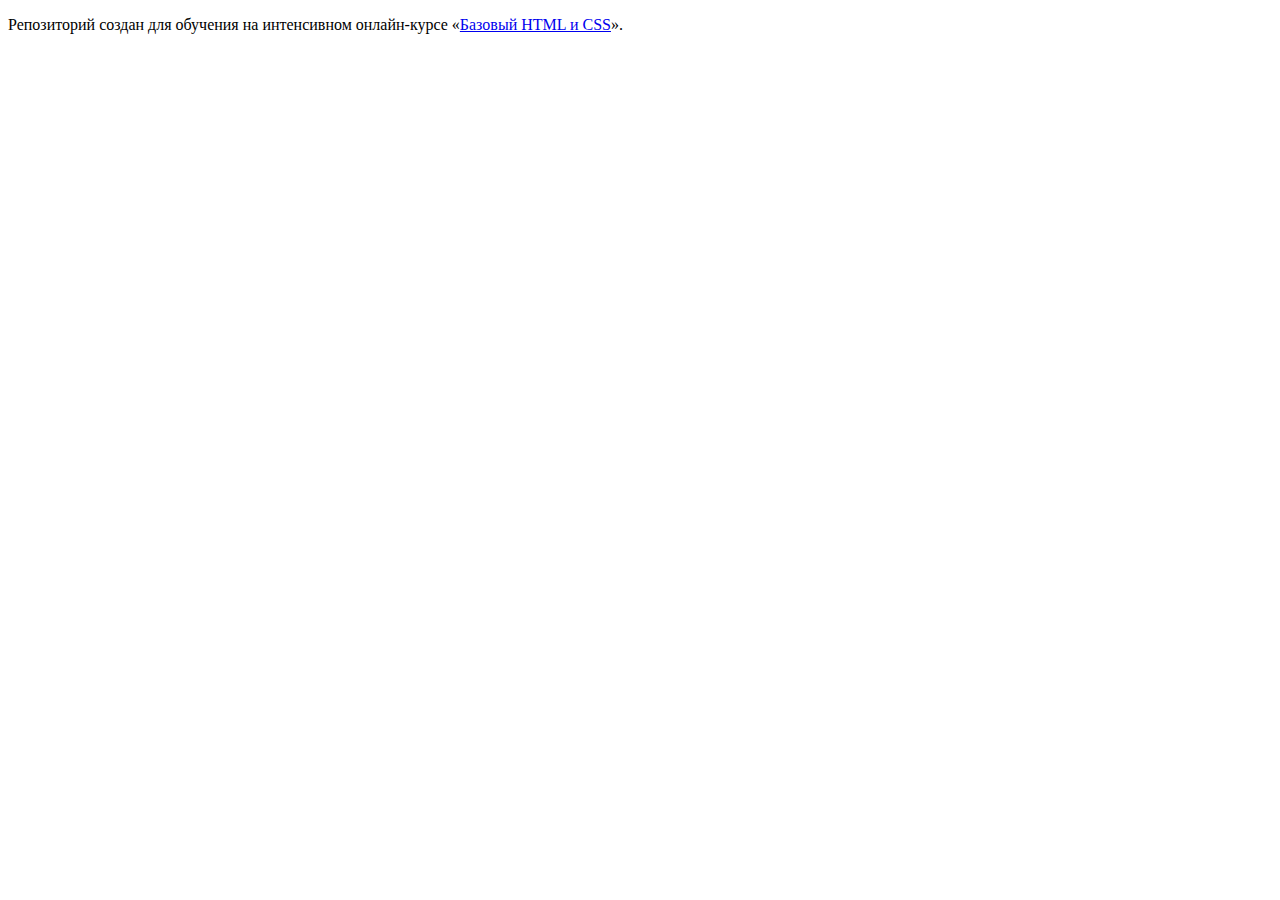
==== index.html @ 7918bbb4 ":hatching_chick:" ====
<!DOCTYPE html>
<html lang="ru">
  <head>
    <meta charset="utf-8">
    <title>HTML Academy: Барбершоп</title>
  </head>
  <body>

    <p>Репозиторий создан для обучения на интенсивном онлайн‑курсе «<a href="https://htmlacademy.ru/intensive/htmlcss">Базовый HTML и CSS</a>».</p>

  </body>
</html>
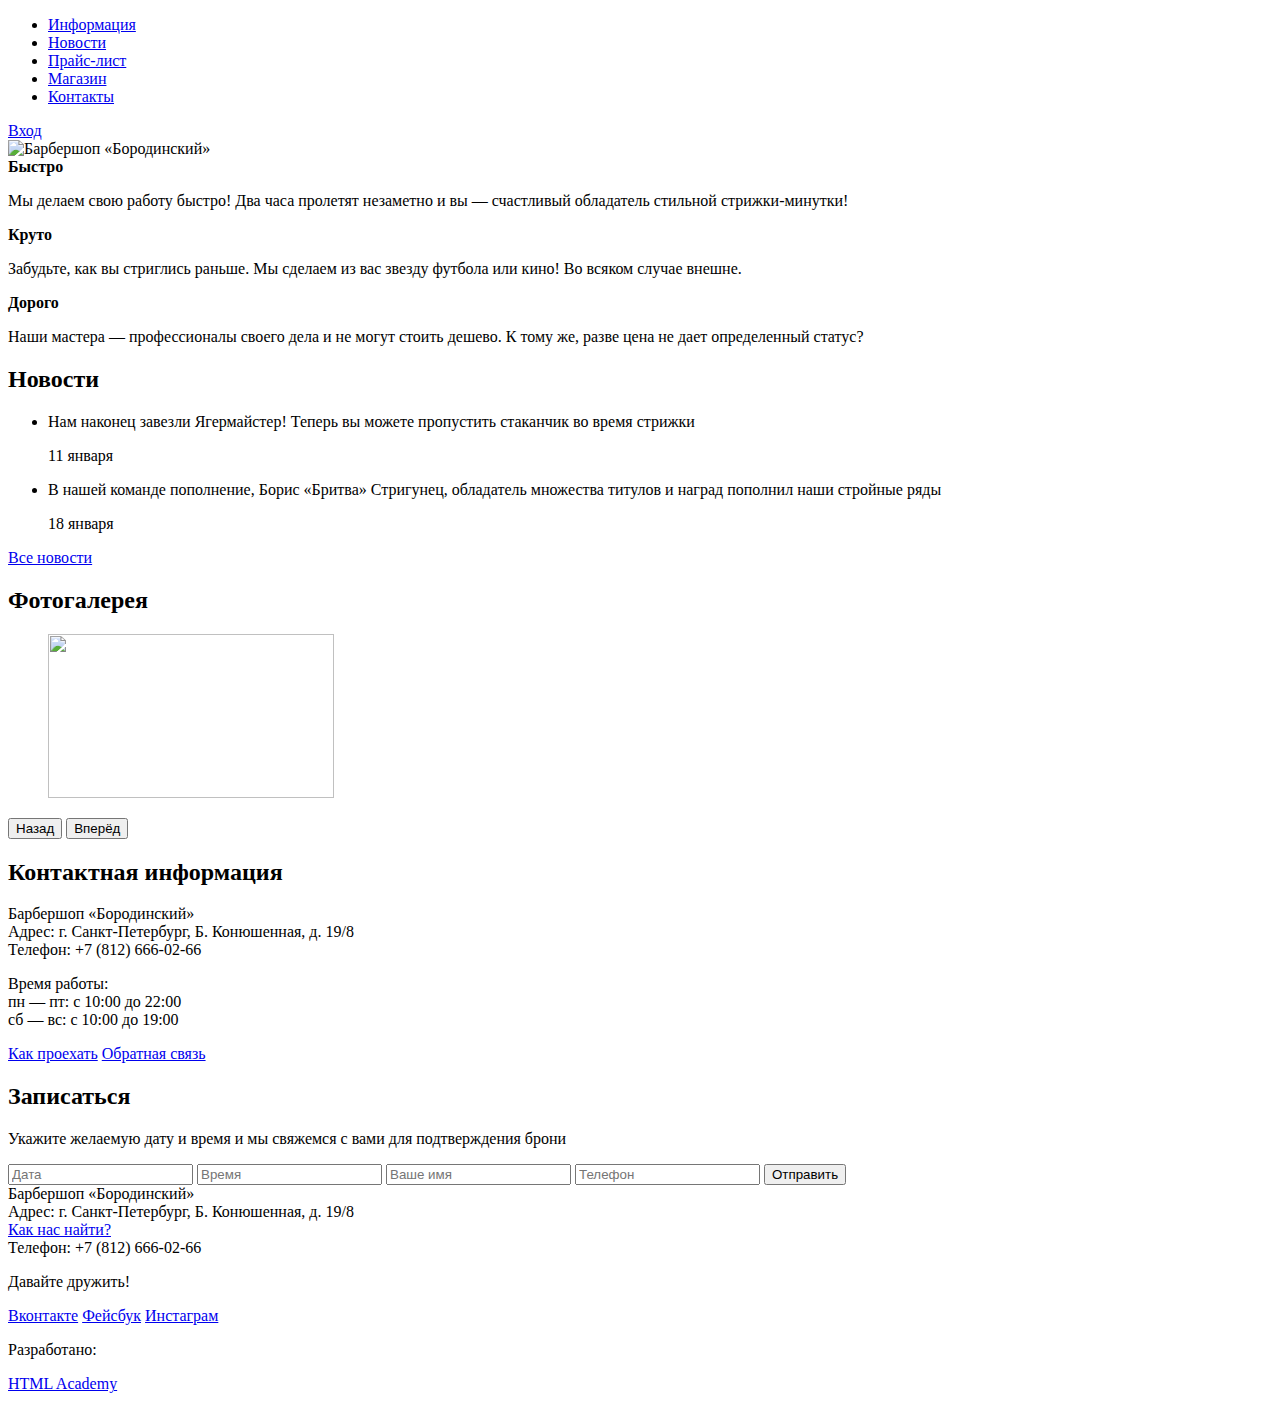
==== commit b2805798: "Добавлена разметка страниц index.html, catalog.html, catalog-item.html" ====
--- a/index.html
+++ b/index.html
@@ -2,11 +2,127 @@
 <html lang="ru">
   <head>
     <meta charset="utf-8">
-    <title>HTML Academy: Барбершоп</title>
+    <title>Барбершоп «Бородинский»</title>
   </head>
   <body>
-
-    <p>Репозиторий создан для обучения на интенсивном онлайн‑курсе «<a href="https://htmlacademy.ru/intensive/htmlcss">Базовый HTML и CSS</a>».</p>
-
+    <header class="main-header">
+      <div class="container">
+        <nav class="main-navigation">
+          <ul>
+            <li>
+              <a href="#">Информация</a>
+            </li>
+            <li>
+              <a href="#">Новости</a>
+            </li>
+            <li>
+              <a href="#">Прайс-лист</a>
+            </li>
+            <li>
+              <a href="#">Магазин</a>
+            </li>
+            <li>
+              <a href="#">Контакты</a>
+            </li>
+          </ul>
+        </nav>
+        <div class="user-block">
+          <a class="login" href="#">Вход</a>
+        </div>
+      </div>
+    </header>
+    <main class="container">
+      <div class="index-logo">
+        <img src="img/index-logo.png" width="368" height="204" alt="Барбершоп «Бородинский»">
+      </div>
+      <section class="features">
+        <div class="features-item">
+          <b class="features-name">Быстро</b>
+          <p>Мы делаем свою работу быстро! Два часа пролетят незаметно и вы — счастливый обладатель стильной стрижки-минутки!</p>
+        </div>
+        <div class="features-item">
+          <b class="features-name">Круто</b>
+          <p>Забудьте, как вы стриглись раньше. Мы сделаем из вас звезду футбола или кино! Во всяком случае внешне.</p>
+        </div>
+        <div class="features-item">
+          <b class="features-name">Дорого</b>
+          <p>Наши мастера — профессионалы своего дела и не могут стоить дешево. К тому же, разве цена не дает определенный статус?</p>
+        </div>
+      </section>
+      <div class="index-content">
+        <div class="index-content-left">
+          <h2 class="index-content-title">Новости</h2>
+          <ul class="news-preview">
+            <li>
+              <p>Нам наконец завезли Ягермайстер! Теперь вы можете пропустить стаканчик во время стрижки</p>
+              <time datetime="2016-01-11">11 января</time>
+            </li>
+            <li>
+              <p>В нашей команде пополнение, Борис «Бритва» Стригунец, обладатель множества титулов и наград пополнил наши стройные ряды</p>
+              <time datetime="2016-01-18">18 января</time>
+            </li>
+          </ul>
+          <a class="btn" href="#">Все новости</a>
+        </div>
+        <div class="index-content-right">
+          <h2 class="index-content-title">Фотогалерея</h2>
+          <div class="gallery">
+            <figure class="gallery-content">
+              <img src="img/photo-1.jpg" width="286" height="164" alt="">
+            </figure>
+            <button class="btn gallery-prev">Назад</button>
+            <button class="btn gallery-next">Вперёд</button>
+          </div>
+        </div>
+      </div>
+      <div class="index-content">
+        <div class="index-content-left">
+          <h2 class="index-content-title">Контактная информация</h2>
+          <p>
+            Барбершоп «Бородинский»<br>
+            Адрес: г. Санкт-Петербург, Б. Конюшенная, д. 19/8<br>
+            Телефон: +7 (812) 666-02-66
+          </p>
+          <p>
+            Время работы:<br>
+            пн — пт: с 10:00 до 22:00<br>
+            сб — вс: с 10:00 до 19:00
+          </p>
+          <a class="btn" href="#">Как проехать</a>
+          <a class="btn" href="#">Обратная связь</a>
+        </div>
+        <div class="index-content-right">
+          <h2 class="index-content-title">Записаться</h2>
+          <p>Укажите желаемую дату и время и мы свяжемся с вами для подтверждения брони</p>
+          <form class="appointment-form" action="https://echo.htmlacademy.ru" method="post">
+            <input type="text" name="date" value="" placeholder="Дата">
+            <input type="text" name="time" value="" placeholder="Время">
+            <input type="text" name="name" value="" placeholder="Ваше имя">
+            <input type="tel" name="phone" value="" placeholder="Телефон">
+            <button class="btn" type="submit">Отправить</button>
+          </form>
+        </div>
+      </div>
+    </main>
+    <footer class="main-footer">
+      <div class="container">
+        <section class="footer-contacts">
+          Барбершоп «Бородинский»<br>
+          Адрес: г. Санкт-Петербург, Б. Конюшенная, д. 19/8<br>
+          <a href="#">Как нас найти?</a><br>
+          Телефон: +7 (812) 666-02-66
+        </section>
+        <section class="footer-social">
+          <p>Давайте дружить!</p>
+          <a class="social-btn social-btn-vk" href="#">Вконтакте</a>
+          <a class="social-btn social-btn-fb" href="#">Фейсбук</a>
+          <a class="social-btn social-btn-inst" href="#">Инстаграм</a>
+        </section>
+        <section class="footer-copyright">
+          <p>Разработано:</p>
+          <a class="btn" href="https://htmlacademy.ru">HTML Academy</a>
+        </section>
+      </div>
+    </footer>
   </body>
 </html>
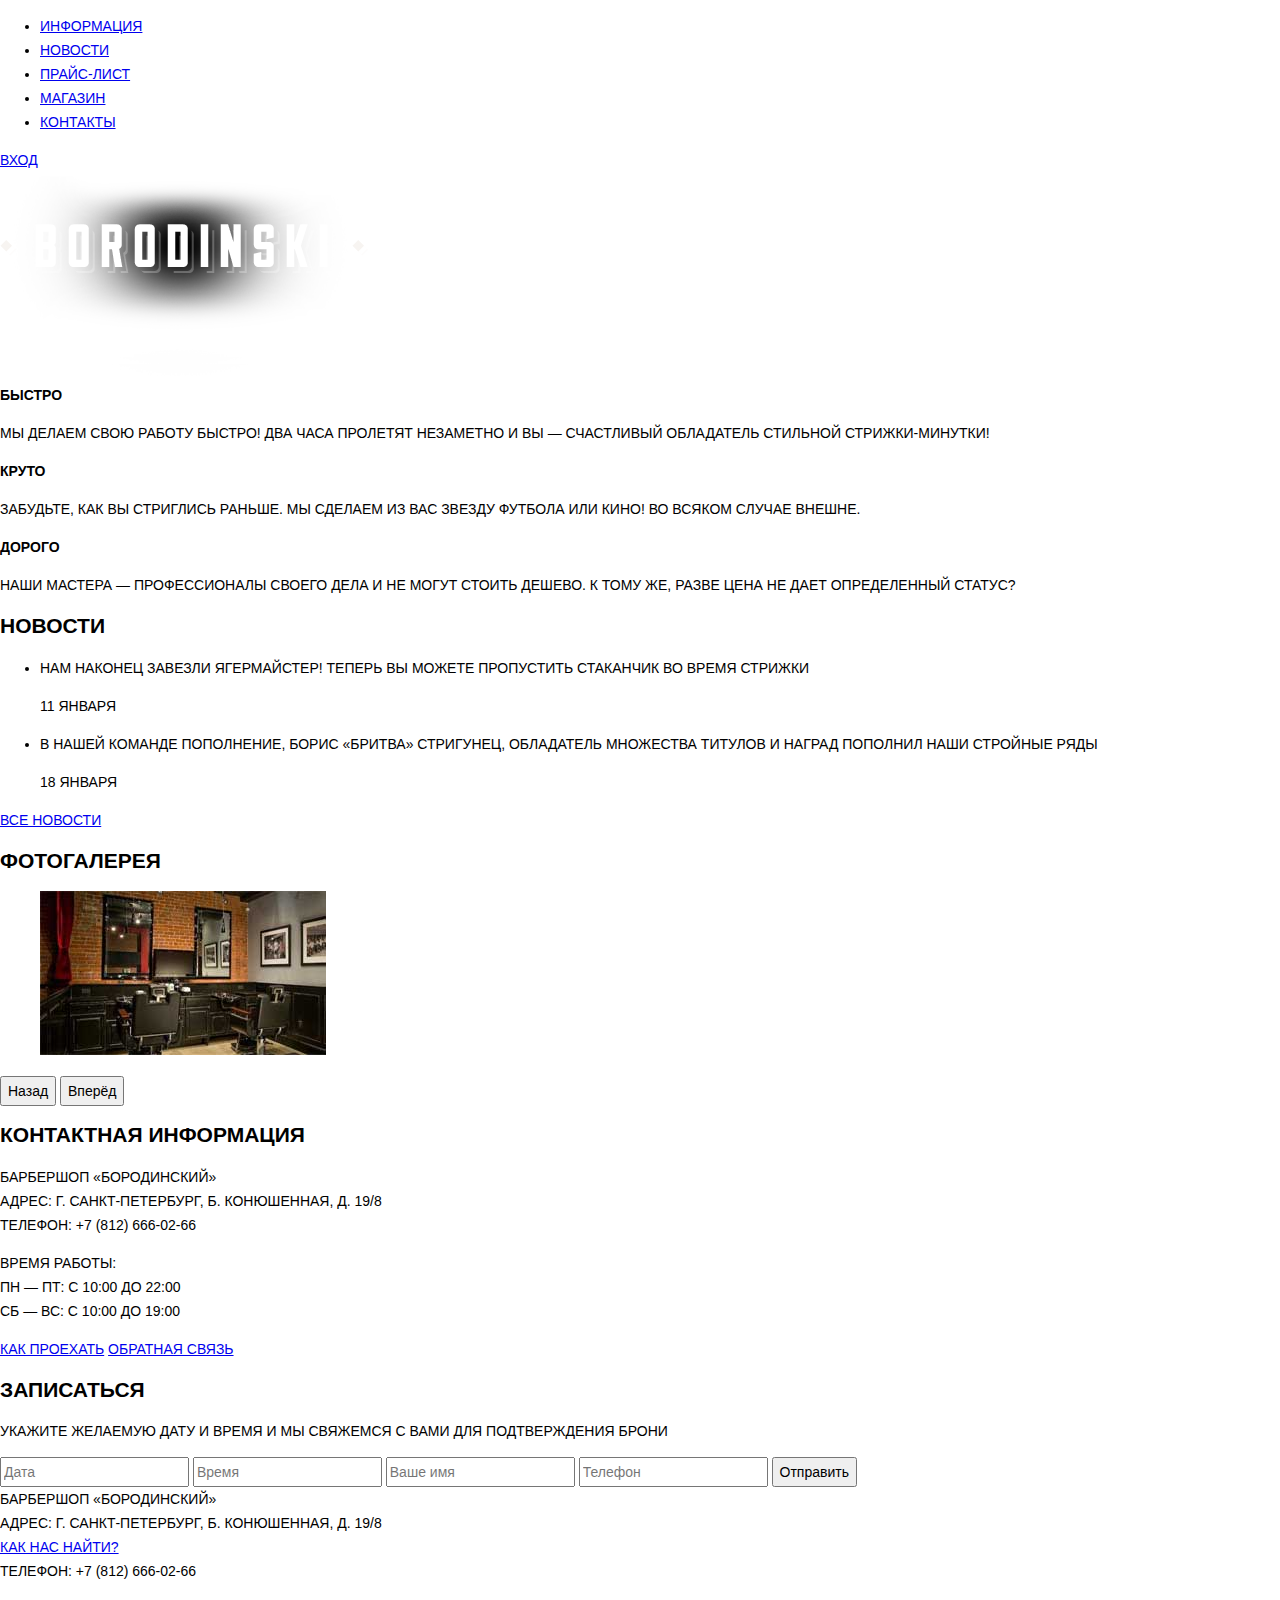
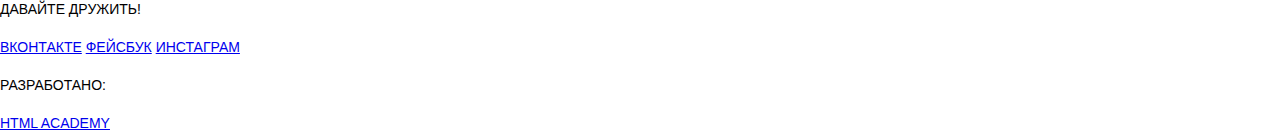
==== commit 613a4d66: "Добавлены normalize.css, style.css. В style.css заданы основные характеристики <body>. Добавлены изо" ====
--- a/index.html
+++ b/index.html
@@ -1,128 +1,130 @@
-<!DOCTYPE html>
-<html lang="ru">
-  <head>
-    <meta charset="utf-8">
-    <title>Барбершоп «Бородинский»</title>
-  </head>
-  <body>
-    <header class="main-header">
-      <div class="container">
-        <nav class="main-navigation">
-          <ul>
-            <li>
-              <a href="#">Информация</a>
-            </li>
-            <li>
-              <a href="#">Новости</a>
-            </li>
-            <li>
-              <a href="#">Прайс-лист</a>
-            </li>
-            <li>
-              <a href="#">Магазин</a>
-            </li>
-            <li>
-              <a href="#">Контакты</a>
-            </li>
-          </ul>
-        </nav>
-        <div class="user-block">
-          <a class="login" href="#">Вход</a>
-        </div>
-      </div>
-    </header>
-    <main class="container">
-      <div class="index-logo">
-        <img src="img/index-logo.png" width="368" height="204" alt="Барбершоп «Бородинский»">
-      </div>
-      <section class="features">
-        <div class="features-item">
-          <b class="features-name">Быстро</b>
-          <p>Мы делаем свою работу быстро! Два часа пролетят незаметно и вы — счастливый обладатель стильной стрижки-минутки!</p>
-        </div>
-        <div class="features-item">
-          <b class="features-name">Круто</b>
-          <p>Забудьте, как вы стриглись раньше. Мы сделаем из вас звезду футбола или кино! Во всяком случае внешне.</p>
-        </div>
-        <div class="features-item">
-          <b class="features-name">Дорого</b>
-          <p>Наши мастера — профессионалы своего дела и не могут стоить дешево. К тому же, разве цена не дает определенный статус?</p>
-        </div>
-      </section>
-      <div class="index-content">
-        <div class="index-content-left">
-          <h2 class="index-content-title">Новости</h2>
-          <ul class="news-preview">
-            <li>
-              <p>Нам наконец завезли Ягермайстер! Теперь вы можете пропустить стаканчик во время стрижки</p>
-              <time datetime="2016-01-11">11 января</time>
-            </li>
-            <li>
-              <p>В нашей команде пополнение, Борис «Бритва» Стригунец, обладатель множества титулов и наград пополнил наши стройные ряды</p>
-              <time datetime="2016-01-18">18 января</time>
-            </li>
-          </ul>
-          <a class="btn" href="#">Все новости</a>
-        </div>
-        <div class="index-content-right">
-          <h2 class="index-content-title">Фотогалерея</h2>
-          <div class="gallery">
-            <figure class="gallery-content">
-              <img src="img/photo-1.jpg" width="286" height="164" alt="">
-            </figure>
-            <button class="btn gallery-prev">Назад</button>
-            <button class="btn gallery-next">Вперёд</button>
-          </div>
-        </div>
-      </div>
-      <div class="index-content">
-        <div class="index-content-left">
-          <h2 class="index-content-title">Контактная информация</h2>
-          <p>
-            Барбершоп «Бородинский»<br>
-            Адрес: г. Санкт-Петербург, Б. Конюшенная, д. 19/8<br>
-            Телефон: +7 (812) 666-02-66
-          </p>
-          <p>
-            Время работы:<br>
-            пн — пт: с 10:00 до 22:00<br>
-            сб — вс: с 10:00 до 19:00
-          </p>
-          <a class="btn" href="#">Как проехать</a>
-          <a class="btn" href="#">Обратная связь</a>
-        </div>
-        <div class="index-content-right">
-          <h2 class="index-content-title">Записаться</h2>
-          <p>Укажите желаемую дату и время и мы свяжемся с вами для подтверждения брони</p>
-          <form class="appointment-form" action="https://echo.htmlacademy.ru" method="post">
-            <input type="text" name="date" value="" placeholder="Дата">
-            <input type="text" name="time" value="" placeholder="Время">
-            <input type="text" name="name" value="" placeholder="Ваше имя">
-            <input type="tel" name="phone" value="" placeholder="Телефон">
-            <button class="btn" type="submit">Отправить</button>
-          </form>
-        </div>
-      </div>
-    </main>
-    <footer class="main-footer">
-      <div class="container">
-        <section class="footer-contacts">
-          Барбершоп «Бородинский»<br>
-          Адрес: г. Санкт-Петербург, Б. Конюшенная, д. 19/8<br>
-          <a href="#">Как нас найти?</a><br>
-          Телефон: +7 (812) 666-02-66
-        </section>
-        <section class="footer-social">
-          <p>Давайте дружить!</p>
-          <a class="social-btn social-btn-vk" href="#">Вконтакте</a>
-          <a class="social-btn social-btn-fb" href="#">Фейсбук</a>
-          <a class="social-btn social-btn-inst" href="#">Инстаграм</a>
-        </section>
-        <section class="footer-copyright">
-          <p>Разработано:</p>
-          <a class="btn" href="https://htmlacademy.ru">HTML Academy</a>
-        </section>
-      </div>
-    </footer>
-  </body>
-</html>
+<!DOCTYPE html>
+<html lang="ru">
+  <head>
+    <meta charset="utf-8">
+    <link rel="stylesheet" type="text/css" href="css/normalize.css">
+    <link rel="stylesheet" type="text/css" href="css/style.css">
+    <title>Барбершоп «Бородинский»</title>
+  </head>
+  <body>
+    <header class="main-header">
+      <div class="container">
+        <nav class="main-navigation">
+          <ul>
+            <li>
+              <a href="#">Информация</a>
+            </li>
+            <li>
+              <a href="#">Новости</a>
+            </li>
+            <li>
+              <a href="#">Прайс-лист</a>
+            </li>
+            <li>
+              <a href="catalog.html">Магазин</a>
+            </li>
+            <li>
+              <a href="#">Контакты</a>
+            </li>
+          </ul>
+        </nav>
+        <div class="user-block">
+          <a class="login" href="#">Вход</a>
+        </div>
+      </div>
+    </header>
+    <main class="container">
+      <div class="index-logo">
+        <img src="img/index-logo.png" width="368" height="204" alt="Барбершоп «Бородинский»">
+      </div>
+      <section class="features">
+        <div class="features-item">
+          <b class="features-name">Быстро</b>
+          <p>Мы делаем свою работу быстро! Два часа пролетят незаметно и вы — счастливый обладатель стильной стрижки-минутки!</p>
+        </div>
+        <div class="features-item">
+          <b class="features-name">Круто</b>
+          <p>Забудьте, как вы стриглись раньше. Мы сделаем из вас звезду футбола или кино! Во всяком случае внешне.</p>
+        </div>
+        <div class="features-item">
+          <b class="features-name">Дорого</b>
+          <p>Наши мастера — профессионалы своего дела и не могут стоить дешево. К тому же, разве цена не дает определенный статус?</p>
+        </div>
+      </section>
+      <div class="index-content">
+        <div class="index-content-left">
+          <h2 class="index-content-title">Новости</h2>
+          <ul class="news-preview">
+            <li>
+              <p>Нам наконец завезли Ягермайстер! Теперь вы можете пропустить стаканчик во время стрижки</p>
+              <time datetime="2016-01-11">11 января</time>
+            </li>
+            <li>
+              <p>В нашей команде пополнение, Борис «Бритва» Стригунец, обладатель множества титулов и наград пополнил наши стройные ряды</p>
+              <time datetime="2016-01-18">18 января</time>
+            </li>
+          </ul>
+          <a class="btn" href="#">Все новости</a>
+        </div>
+        <div class="index-content-right">
+          <h2 class="index-content-title">Фотогалерея</h2>
+          <div class="gallery">
+            <figure class="gallery-content">
+              <img src="img/photo-1.jpg" width="286" height="164" alt="">
+            </figure>
+            <button class="btn gallery-prev">Назад</button>
+            <button class="btn gallery-next">Вперёд</button>
+          </div>
+        </div>
+      </div>
+      <div class="index-content">
+        <div class="index-content-left">
+          <h2 class="index-content-title">Контактная информация</h2>
+          <p>
+            Барбершоп «Бородинский»<br>
+            Адрес: г. Санкт-Петербург, Б. Конюшенная, д. 19/8<br>
+            Телефон: +7 (812) 666-02-66
+          </p>
+          <p>
+            Время работы:<br>
+            пн — пт: с 10:00 до 22:00<br>
+            сб — вс: с 10:00 до 19:00
+          </p>
+          <a class="btn" href="#">Как проехать</a>
+          <a class="btn" href="#">Обратная связь</a>
+        </div>
+        <div class="index-content-right">
+          <h2 class="index-content-title">Записаться</h2>
+          <p>Укажите желаемую дату и время и мы свяжемся с вами для подтверждения брони</p>
+          <form class="appointment-form" action="https://echo.htmlacademy.ru" method="post">
+            <input type="text" name="date" value="" placeholder="Дата">
+            <input type="text" name="time" value="" placeholder="Время">
+            <input type="text" name="name" value="" placeholder="Ваше имя">
+            <input type="tel" name="phone" value="" placeholder="Телефон">
+            <button class="btn" type="submit">Отправить</button>
+          </form>
+        </div>
+      </div>
+    </main>
+    <footer class="main-footer">
+      <div class="container">
+        <section class="footer-contacts">
+          Барбершоп «Бородинский»<br>
+          Адрес: г. Санкт-Петербург, Б. Конюшенная, д. 19/8<br>
+          <a href="#">Как нас найти?</a><br>
+          Телефон: +7 (812) 666-02-66
+        </section>
+        <section class="footer-social">
+          <p>Давайте дружить!</p>
+          <a class="social-btn social-btn-vk" href="#">Вконтакте</a>
+          <a class="social-btn social-btn-fb" href="#">Фейсбук</a>
+          <a class="social-btn social-btn-inst" href="#">Инстаграм</a>
+        </section>
+        <section class="footer-copyright">
+          <p>Разработано:</p>
+          <a class="btn" href="https://htmlacademy.ru">HTML Academy</a>
+        </section>
+      </div>
+    </footer>
+  </body>
+</html>
--- a/css/style.css
+++ b/css/style.css
@@ -0,0 +1,25 @@
+/*оформление
+selector {
+  Позиционирование
+  Блочная модель
+  Типографика
+  Оформление
+  Анимация
+  Разное
+}
+*/
+
+body {
+  /*Блочная модель*/
+  margin: 0;
+  padding: 0;
+  /* Типографика */
+  font-size: 14px;
+  line-height: 24px;
+  font-family: "PT Sans Narrow", "Arial", sans-serif;
+  font-weight: normal;
+  text-transform: uppercase;
+  /* Оформление */
+  color: #000000;
+
+}
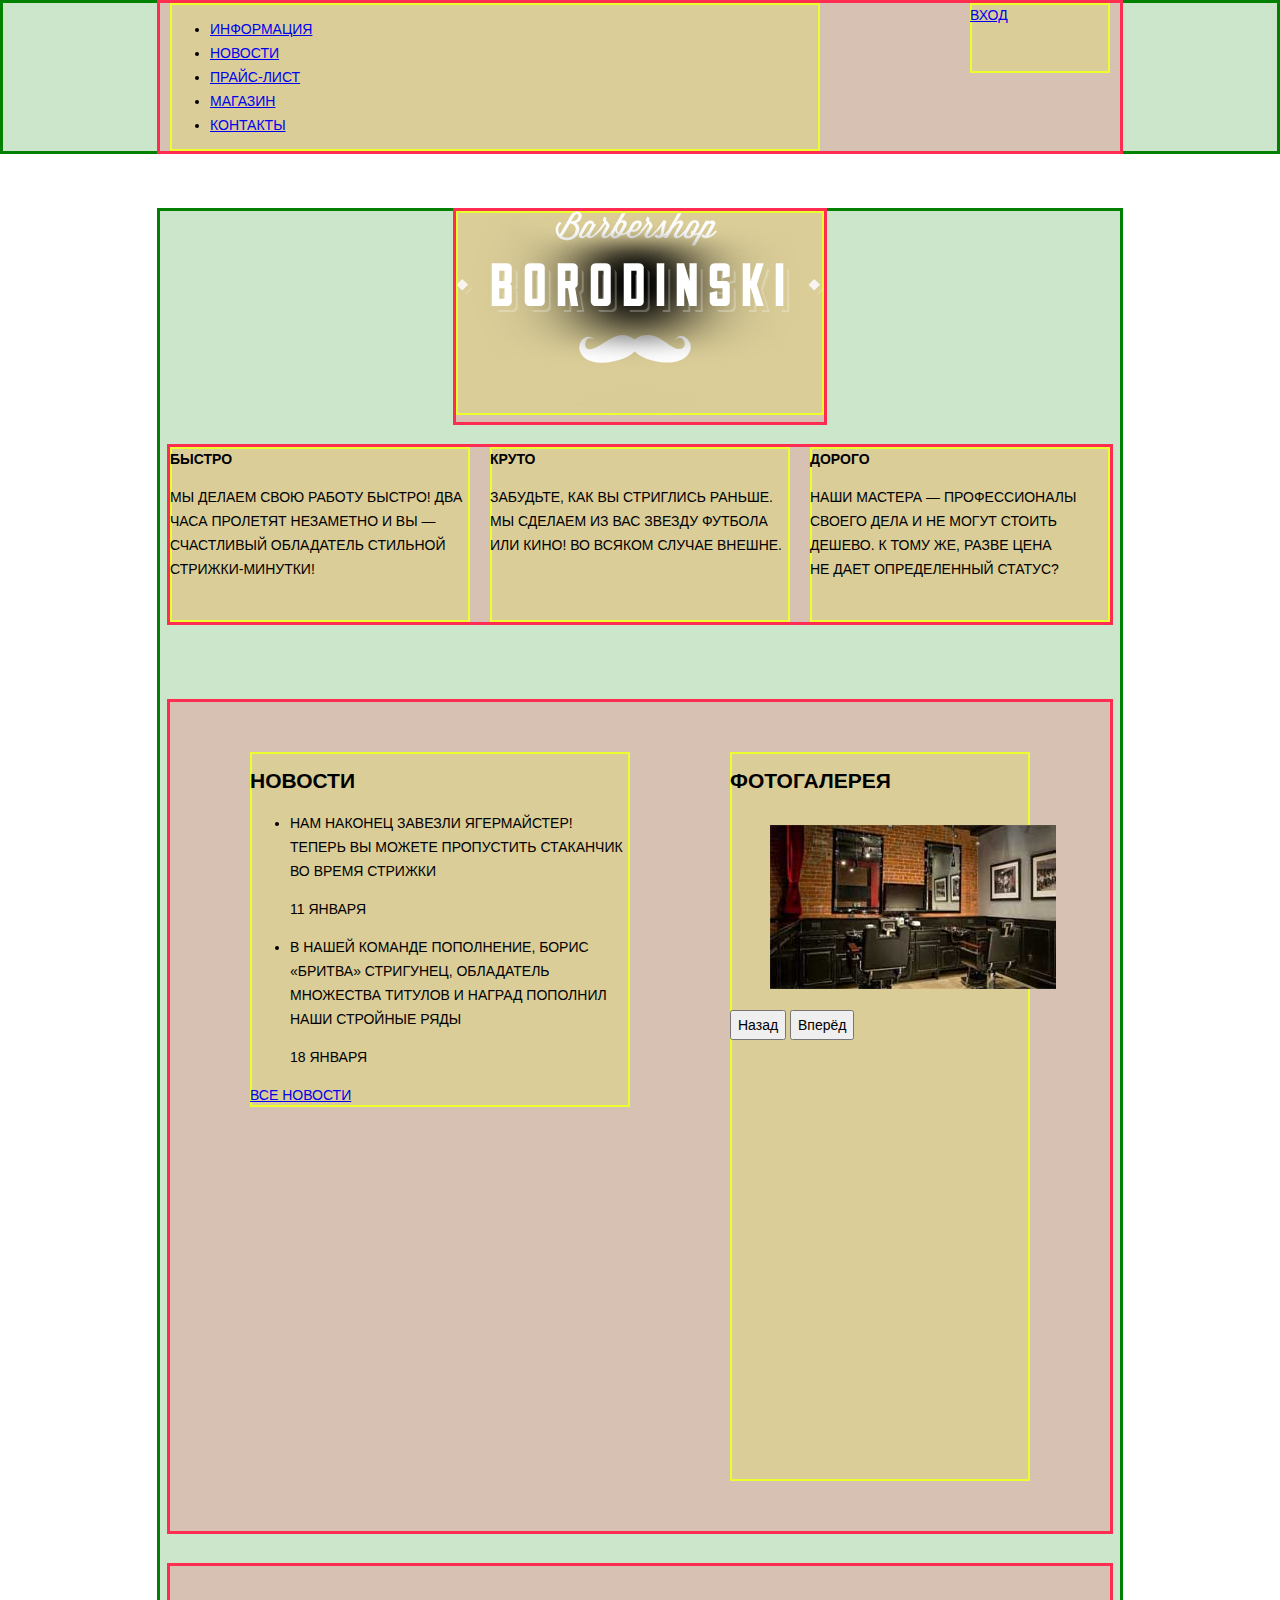
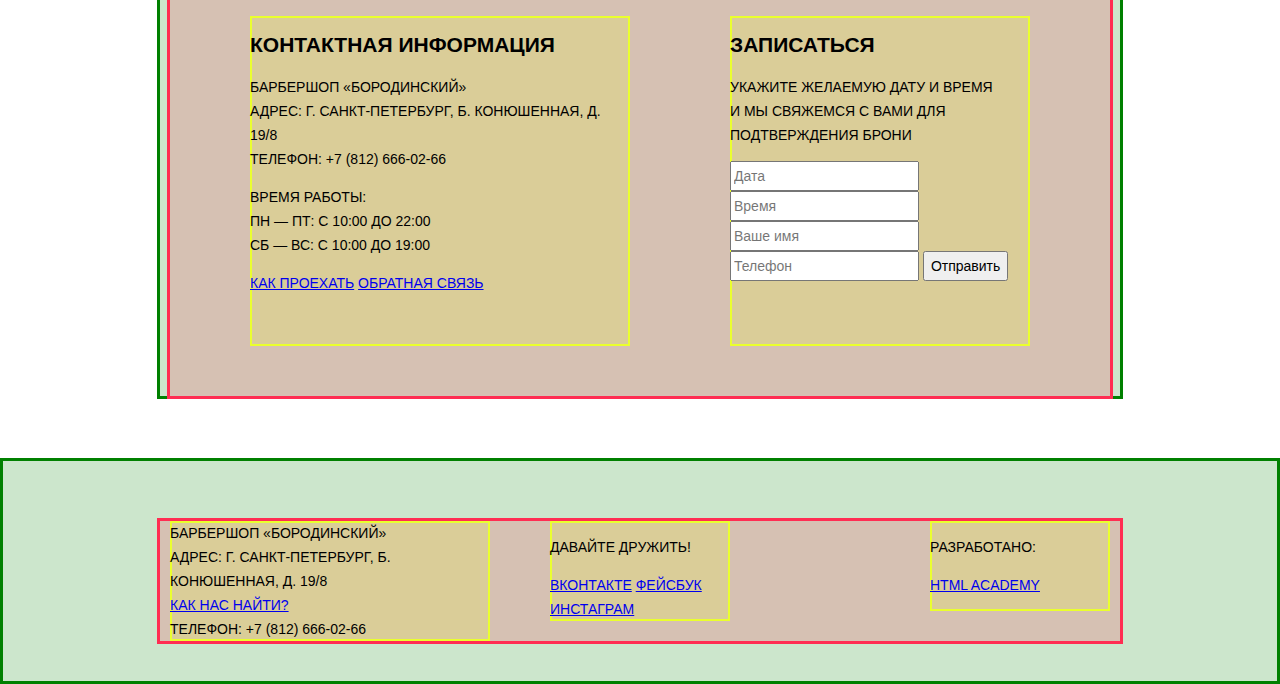
==== commit 141a58f7: "Закончена сетка для catalog и catalog-item" ====
--- a/index.html
+++ b/index.html
@@ -8,7 +8,7 @@
   </head>
   <body>
     <header class="main-header">
-      <div class="container">
+      <div class="container clearfix">
         <nav class="main-navigation">
           <ul>
             <li>
@@ -37,7 +37,7 @@
       <div class="index-logo">
         <img src="img/index-logo.png" width="368" height="204" alt="Барбершоп «Бородинский»">
       </div>
-      <section class="features">
+      <section class="features clearfix">
         <div class="features-item">
           <b class="features-name">Быстро</b>
           <p>Мы делаем свою работу быстро! Два часа пролетят незаметно и вы — счастливый обладатель стильной стрижки-минутки!</p>
@@ -51,7 +51,7 @@
           <p>Наши мастера — профессионалы своего дела и не могут стоить дешево. К тому же, разве цена не дает определенный статус?</p>
         </div>
       </section>
-      <div class="index-content">
+      <div class="index-content clearfix">
         <div class="index-content-left">
           <h2 class="index-content-title">Новости</h2>
           <ul class="news-preview">
@@ -77,7 +77,7 @@
           </div>
         </div>
       </div>
-      <div class="index-content">
+      <div class="index-content clearfix">
         <div class="index-content-left">
           <h2 class="index-content-title">Контактная информация</h2>
           <p>
@@ -107,7 +107,7 @@
       </div>
     </main>
     <footer class="main-footer">
-      <div class="container">
+      <div class="container clearfix">
         <section class="footer-contacts">
           Барбершоп «Бородинский»<br>
           Адрес: г. Санкт-Петербург, Б. Конюшенная, д. 19/8<br>
--- a/css/style.css
+++ b/css/style.css
@@ -9,10 +9,14 @@
 }
 */
 
+html,
 body {
-  /*Блочная модель*/
+  min-width: 1122px;
   margin: 0;
   padding: 0;
+}
+
+body {
   /* Типографика */
   font-size: 14px;
   line-height: 24px;
@@ -21,5 +25,378 @@
   text-transform: uppercase;
   /* Оформление */
   color: #000000;
-
-}
+}
+
+.clearfix::after {
+  content: "";
+
+  display: table;
+  clear: both;
+}
+
+.container {
+  width: 940px;
+  margin: 0 auto;
+  padding: 0 10px;
+}
+
+.main-header {
+  margin-bottom: 60px;
+}
+
+.main-navigation {
+  float: left;
+  width: 650px;
+  min-height: 70px;
+}
+
+.user-block {
+  float: right;
+  width: 140px;
+  min-height: 70px;
+}
+
+.logo {
+  float: left;
+  width: 111px;
+  height: 24px;
+  margin-right: 20px;
+}
+
+.breadcrumbs {
+  margin-top: 20px;
+  margin-bottom: 60px;
+}
+
+.catalog-content {
+  width: 700px;
+  min-height: 595px;
+  float: right;
+  vertical-align: top;
+}
+
+.item {
+  display: inline-block;
+  width: 220px;
+  height: 285px;
+  margin-right: 15px;
+  margin-bottom: 25px;
+}
+
+.item:nth-child(3n) {
+  margin-right: 0;
+}
+
+.filter {
+  float: left;
+  width: 220px;
+  min-height: 570px;
+}
+
+.navigation {
+  margin-top: 45px;
+  margin-bottom: 50px;
+  min-height: 45px;
+  width: 195px;
+}
+
+.navigation ul {
+  margin: 0;
+  padding: 0;
+}
+
+.navigation li {
+  display: inline-block;
+  width: 43px;
+  height: 45px;
+/*Для разметки*/
+  border: 1px solid red;
+}
+
+.navigation li a {
+  display: inline-block;
+  width: 45px;
+  height: 45px;
+}
+
+.gallery {
+  float: left;
+  width: 460px;
+  min-height: 670px;
+}
+
+.gallery ul {
+  margin: 0;
+  padding: 0;
+  list-style: none;
+}
+
+.gallery li {
+  display: inline-block;
+  width: 140px;
+  height: 150px;
+  margin-right: 15px;
+  vertical-align: top;
+}
+
+.gallery li:last-child {
+  margin-right: 0;
+}
+
+.description {
+  float: right;
+  width: 400px;
+  min-height: 550px;
+}
+
+.availability {
+  float: left;
+}
+
+.vendor-code {
+  float: right;
+  margin-bottom: 30px;
+}
+
+.description-content {
+  float: left;
+  margin-bottom: 35px;
+}
+
+.description .price {
+  padding: 15px 25px;
+}
+
+.description .price a {
+  padding: 15px 25px;
+}
+
+.index-logo {
+  width: 368px;
+  min-height: 204px;
+  margin-right: auto;
+  margin-left: auto;
+  margin-bottom: 25px;
+}
+
+.features {
+  margin-bottom: 80px;
+}
+
+.features-item {
+  float: left;
+  width: 300px;
+  min-height: 175px;
+  margin-right: 20px;
+}
+
+.features-item:last-child {
+  margin-right: 0;
+}
+
+.index-content {
+  margin-bottom: 35px;
+  padding: 50px 80px;
+}
+
+.index-content-left {
+  float: left;
+  width: 380px;
+  min-height: 330px;
+}
+
+.index-content-right {
+  float: right;
+  width: 300px;
+  min-height: 330px;
+}
+
+.main-footer {
+  margin-top: 65px;
+  padding-top: 60px;
+  padding-bottom: 40px;
+}
+
+.footer-contacts {
+  float: left;
+  width: 320px;
+  margin-right: 60px;
+  min-height: 90px;
+}
+
+.footer-social {
+  float: left;
+  width: 180px;
+  min-height: 90px;
+}
+
+.footer-copyright {
+  float: right;
+  width: 180px;
+  min-height: 90px;
+}
+
+
+
+
+
+
+
+
+
+
+
+
+
+
+
+
+
+
+
+
+
+
+
+
+
+
+
+/*======================================
+ Системное оформление - не изменять
+=======================================*/
+
+body {
+  padding: 3px;
+}
+
+body > *,
+body > * > *,
+body > * > * > * {
+  position: relative;
+}
+
+body > *::before,
+body > * > *::before,
+body > * > * > *::before {
+  display: none;
+}
+
+body > *::before {
+  top: -3px;
+  left: -3px;
+}
+
+body > * > *::before {
+  top: -3px;
+  left: -3px;
+}
+
+body > * > * > *::before {
+  top: 0;
+  left: 0;
+}
+
+body > * {
+  background: rgba(0, 128, 0, 0.2);
+  box-shadow: 0 0 0 3px green;
+}
+
+body > *::before {
+  color: white;
+
+  background: green;
+}
+
+body > * > * {
+  background: rgba(255, 45, 82, 0.2);
+  box-shadow: 0 0 0 3px rgb(255, 45, 82);
+}
+
+body > * > *::before {
+  color: white;
+
+  background: rgb(255, 45, 82);
+}
+
+body > * > * > * {
+  background: rgba(234, 255, 45, 0.2);
+  box-shadow: inset 0 0 0 2px rgb(234, 255, 45);
+
+}
+
+body > * > * > *::before {
+  color: black;
+
+  background: rgb(234, 255, 45);
+}
+
+.main-header::before {
+  content: ".main-header";
+}
+
+.container::before {
+  content: ".container";
+}
+
+.main-header .container::before {
+  top: auto;
+  bottom: -28px;
+}
+
+.main-navigation::before {
+  content: ".main-navigation";
+}
+
+.user-block::before {
+  content: ".user-block";
+}
+
+.index-logo::before {
+  content: ".index-logo";
+}
+
+.features::before {
+  content: ".features";
+  top: -28px;
+}
+
+.features-item::before {
+  content: ".features-item";
+}
+
+.index-content::before {
+  content: ".index-content";
+}
+
+.index-content-left::before {
+  content: ".index-content-left";
+  left: auto;
+  right: 0;
+}
+
+.index-content-right::before {
+  content: ".index-content-right";
+  left: auto;
+  right: 0;
+}
+
+.main-footer::before {
+  content: ".main-footer";
+}
+
+.main-footer .container::before {
+  top: -28px;
+}
+
+.footer-contacts::before {
+  content: ".footer-contacts";
+}
+
+.footer-social::before {
+  content: ".footer-social";
+}
+
+.footer-copyright::before {
+  content: ".footer-copyright";
+}
